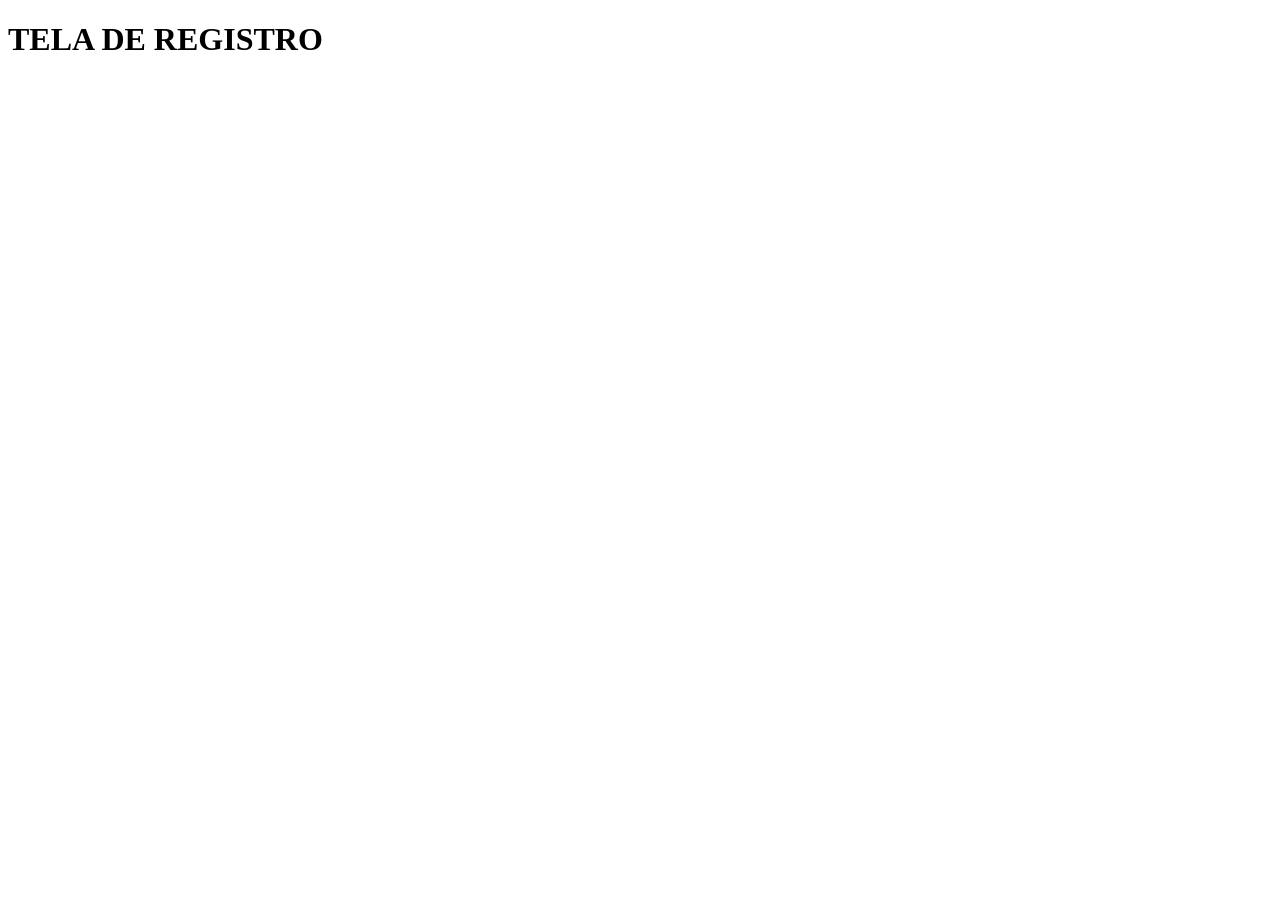
==== PROJETOS-1/templates/home.html @ 2fe6aa9a "add files" ====
<!DOCTYPE html>
<html lang="en">
<head>
    <meta charset="UTF-8">
    <meta name="viewport" content="width=device-width, initial-scale=1.0">
    <title>Document</title>
</head>
<body>
    <header>
        <h1>TELA DE REGISTRO</h1>

    </header>
    <div>
        <form action="{{ url_for('home.cadastrar')}}">





        </form>


    </div>
</body>
</html>
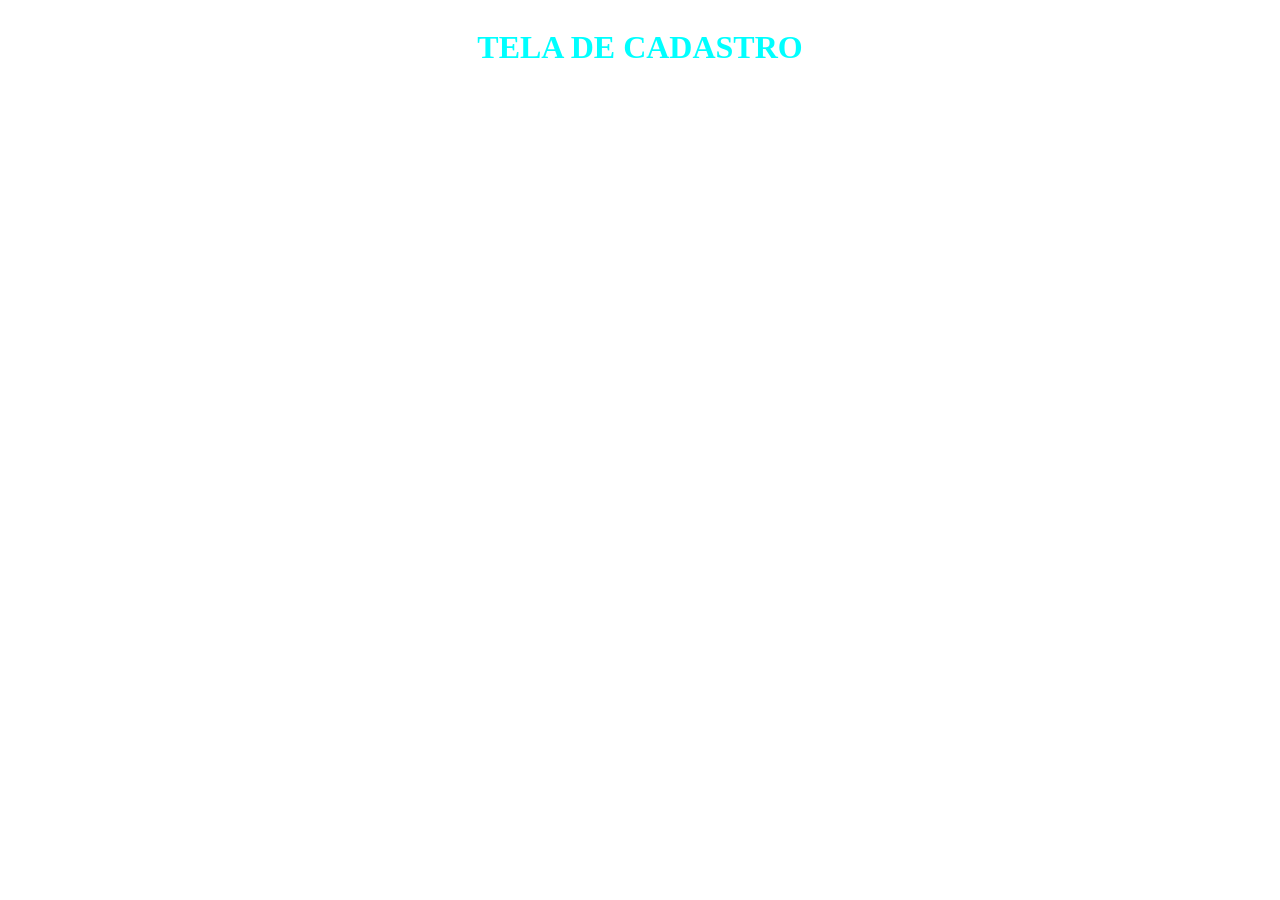
==== commit c94da795: "add files" ====
--- a/PROJETOS-1/templates/home.html
+++ b/PROJETOS-1/templates/home.html
@@ -3,11 +3,11 @@
 <head>
     <meta charset="UTF-8">
     <meta name="viewport" content="width=device-width, initial-scale=1.0">
-    <title>Document</title>
+    <link rel="stylesheet" href="../static/style-home.css">
 </head>
 <body>
-    <header>
-        <h1>TELA DE REGISTRO</h1>
+    <header class="header">
+        <h1>TELA DE CADASTRO</h1>
 
     </header>
     <div>
--- a/PROJETOS-1/static/style-home.css
+++ b/PROJETOS-1/static/style-home.css
@@ -0,0 +1,12 @@
+.header {
+    text-align: center;
+    display: flex;
+    align-items: center;
+    justify-content: center;
+    color: aliceblue;
+}
+
+.header h1 {
+    color: aqua;
+
+}
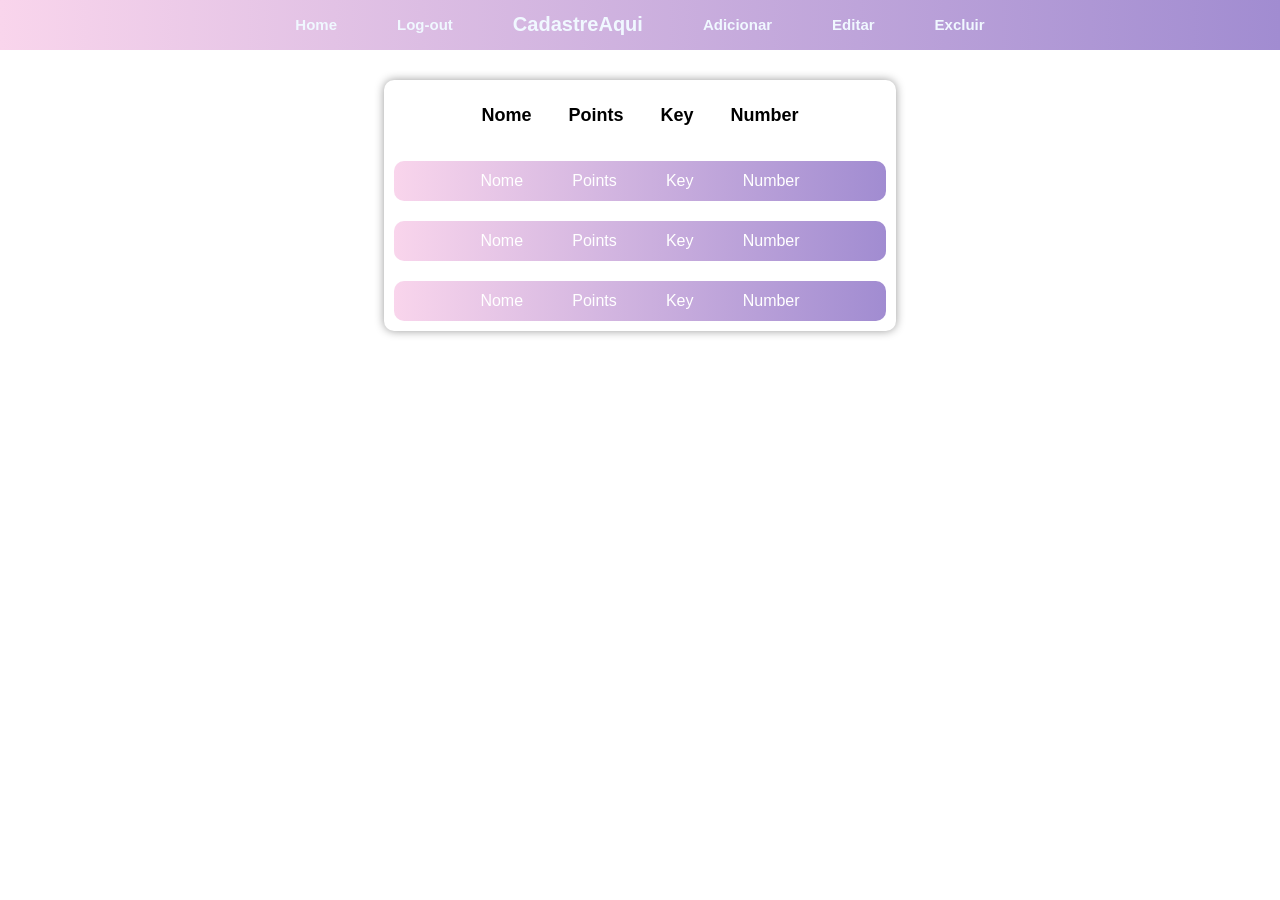
==== commit d041c345: "criando templates" ====
--- a/PROJETOS-1/templates/home.html
+++ b/PROJETOS-1/templates/home.html
@@ -7,19 +7,38 @@
 </head>
 <body>
     <header class="header">
-        <h1>TELA DE CADASTRO</h1>
-
+        <a><h2>Home</h2></a>
+        <a></a><h2>Log-out</h2></a>
+        <a></a><h1>CadastreAqui</h1></a>
+        <a></a><h2>Adicionar</h2></a>
+        <a></a><h2>Editar</h2></a>
+        <a></a><h2>Excluir</h2></a>
     </header>
-    <div>
-        <form action="{{ url_for('home.cadastrar')}}">
-
-
-
-
-
-        </form>
-
-
+    <div class="display-users">
+        <div class="users">
+            <label for="Name">Nome</label>
+            <label for="Points">Points</label>
+            <label for="Key">Key</label>
+            <label for="Number">Number</label>
+        </div>
+        <div class="user">
+            <label for="Name">Nome</label>
+            <label for="Points">Points</label>
+            <label for="Key">Key</label>
+            <label for="Number">Number</label>
+        </div>
+        <div class="user">
+            <label for="Name">Nome</label>
+            <label for="Points">Points</label>
+            <label for="Key">Key</label>
+            <label for="Number">Number</label>
+        </div>
+        <div class="user">
+            <label for="Name">Nome</label>
+            <label for="Points">Points</label>
+            <label for="Key">Key</label>
+            <label for="Number">Number</label>
+        </div>
     </div>
 </body>
 </html>
--- a/PROJETOS-1/static/style-home.css
+++ b/PROJETOS-1/static/style-home.css
@@ -1,12 +1,63 @@
+body {
+    margin:  0;
+    display: flex;
+    flex-direction: column;
+    align-items: center;
+    gap: 30px;
+}
 .header {
+    width: 100%;
     text-align: center;
     display: flex;
     align-items: center;
     justify-content: center;
     color: aliceblue;
+    background: linear-gradient(to right, #f9d5ec, #a18cd1);
+    font-family:'Lucida Sans', 'Lucida Sans Regular', 'Lucida Grande', 'Lucida Sans Unicode', Geneva, Verdana, sans-serif;
+    font-size: 10px;
+    gap: 30px;
+    cursor: pointer;
 }
 
-.header h1 {
-    color: aqua;
+.header h2:hover {
+    transform: scale(1.3);
+}
 
+.header h1:hover {
+    transform: scale(1.3);
+}
+
+.display-users {
+    display: flex;
+    background-color: #ffffff;
+    flex-direction: column;
+    border-radius: 10px;
+    box-shadow: 0px 0px 10px rgba(0, 0, 0, 0.4);
+    width: 40%;
+    
+}
+
+.users {
+    size: auto;
+    display: flex;
+    gap: 8%;
+    font-family: Arial, Helvetica, sans-serif;
+    align-items: center;
+    text-align: center;
+    justify-content: center;
+    margin: 25px;
+    font-size: large;
+    font-weight: bold;
+}
+.user {
+    display: flex;
+    gap: 10%;
+    font-family: Arial, Helvetica, sans-serif;
+    align-items: center;
+    background: linear-gradient(to right, #f9d5ec, #a18cd1);
+    height: 40px;
+    border-radius: 10px;
+    margin: 10px;
+    justify-content: center;
+    color: white;
 }
